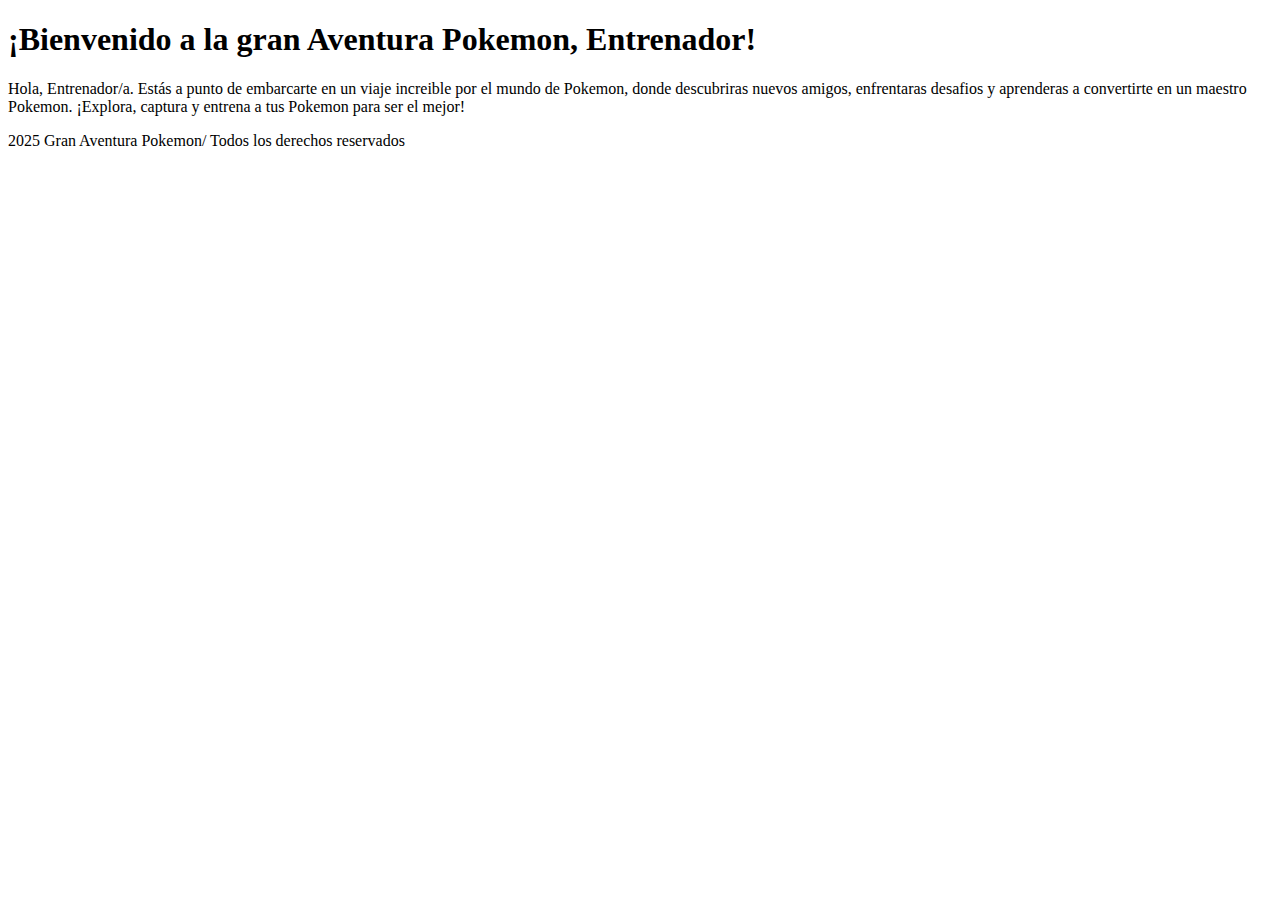
==== Ejercicio1_Bienvenida/index.html @ 3f0910d0 "primer trabajo" ====
<!DOCTYPE html>
<html lang="en">
<head>
    <meta charset="UTF-8">
    <meta name="viewport" content="width=º, initial-scale=1.0">
    <title>Gran Aventura Pokemon</title>
</head>

<body>
    <header>
        <h1> ¡Bienvenido a la gran Aventura Pokemon, Entrenador!</h1>

    </header>

    <p>
        Hola, Entrenador/a. Estás a punto de embarcarte en un viaje 
        increible por el mundo de Pokemon, donde descubriras nuevos amigos,
     enfrentaras desafios y aprenderas a convertirte en un maestro Pokemon. ¡Explora, captura y entrena a tus
     Pokemon para ser el mejor!
    </p>
    <footer>
    2025 Gran Aventura Pokemon/ Todos los derechos reservados
    </footer>
</body>
</html>
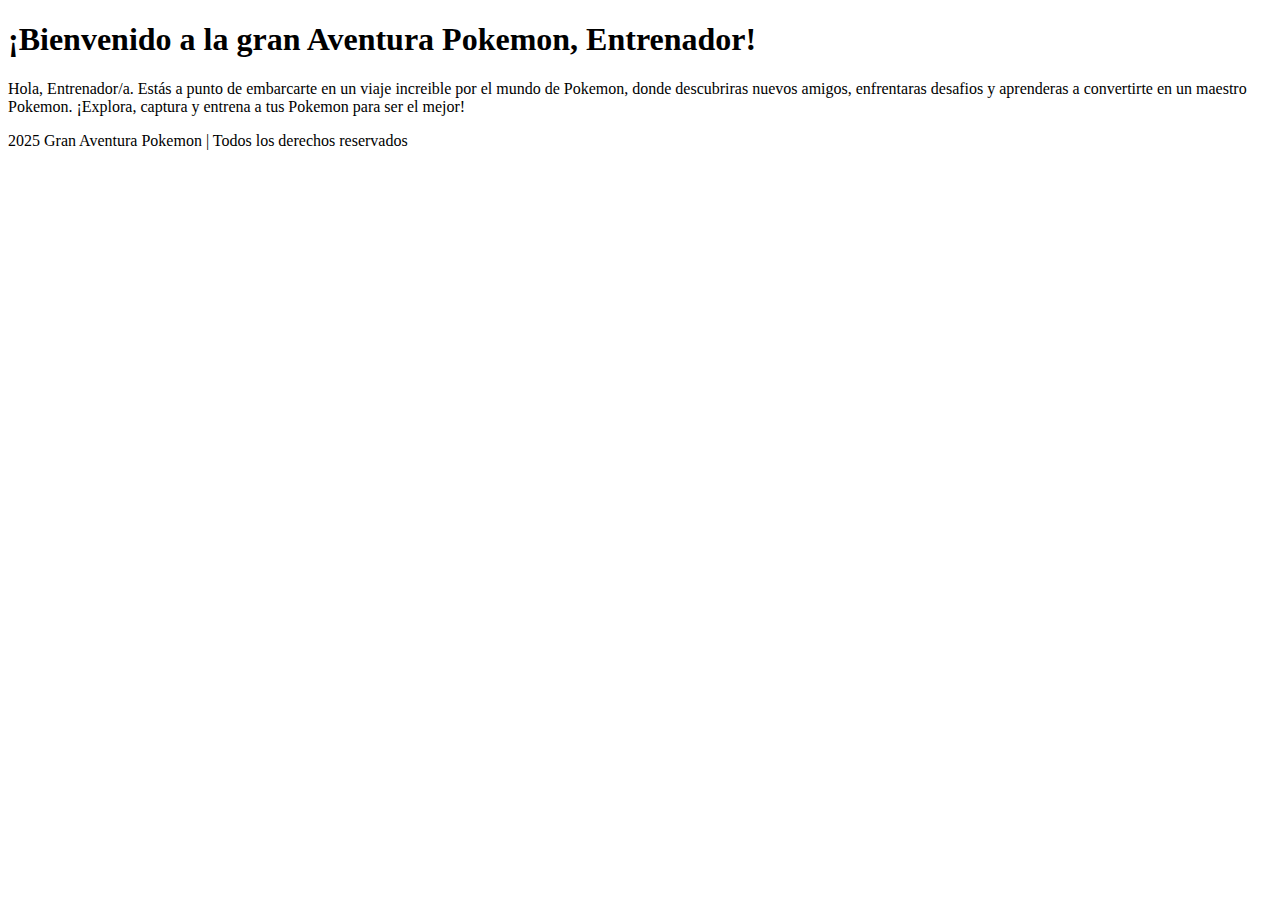
==== commit 626e7f8d: "segundo trabajo Jem" ====
--- a/Ejercicio1_Bienvenida/index.html
+++ b/Ejercicio1_Bienvenida/index.html
@@ -8,8 +8,8 @@
 
 <body>
     <header>
+        <!--Encabezado principal-->
         <h1> ¡Bienvenido a la gran Aventura Pokemon, Entrenador!</h1>
-
     </header>
 
     <p>
@@ -19,7 +19,8 @@
      Pokemon para ser el mejor!
     </p>
     <footer>
-    2025 Gran Aventura Pokemon/ Todos los derechos reservados
+    2025 Gran Aventura Pokemon | Todos los derechos reservados
     </footer>
+    
 </body>
 </html>